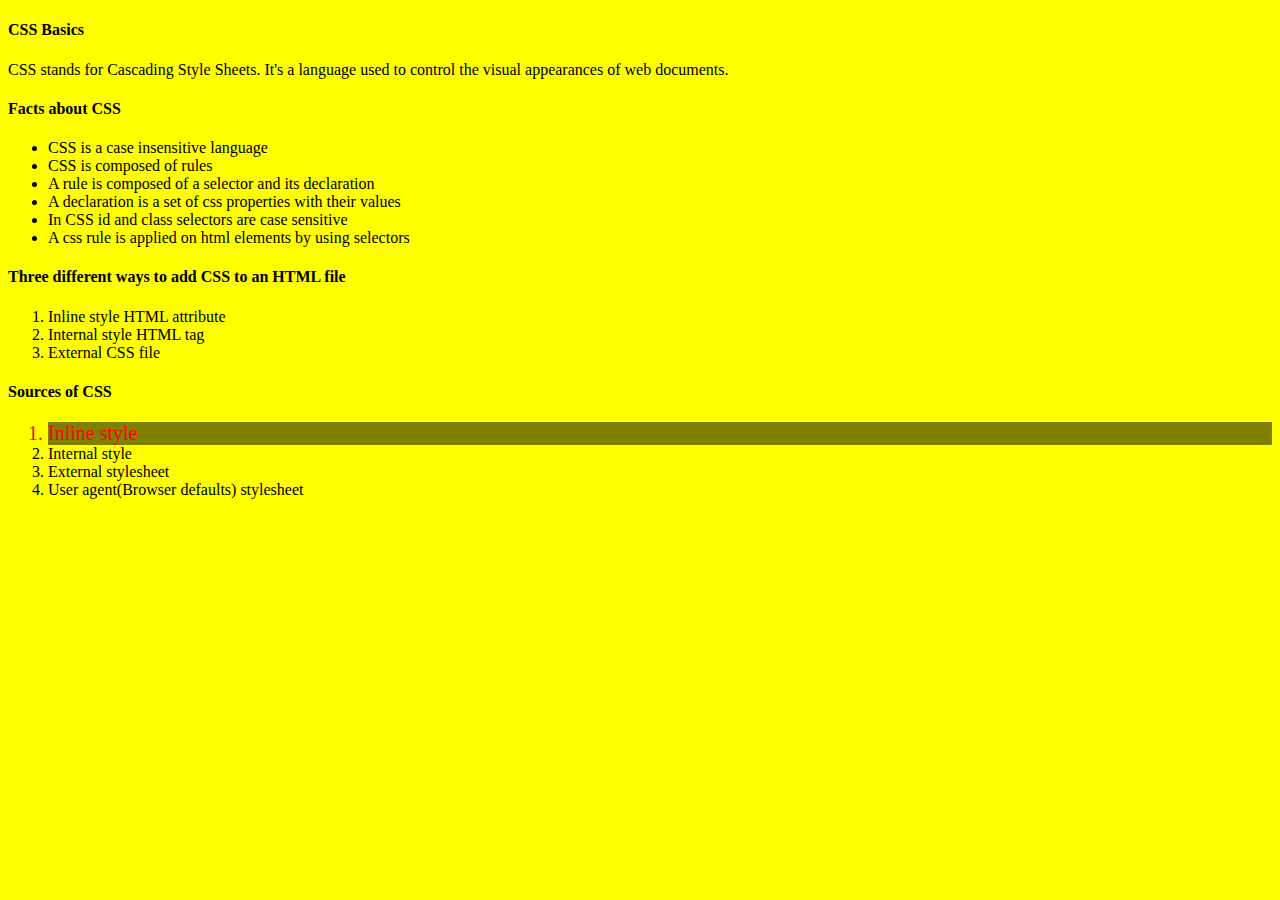
==== CSSBASICS.HTML @ b1e5e34a "Initial commit" ====
<!DOCTYPE html>
<html lang="en">
<head>
    <meta charset="UTF-8">
    <meta name="viewport" content="width=device-width, initial-scale=1.0">
    <meta http-equiv="X-UA-Compatible" content="ie=edge">
    <title>CSS Basics</title>
</head>
<body style="background-color:yellow;">
    <h4>CSS Basics</h4>
    <p>CSS stands for Cascading Style Sheets. It's a language used 
        to control the visual appearances of web documents.
        
    </p>
    <h4>Facts about CSS</h4>
    <ul>
      <li>CSS is a case insensitive language</li>
      <li>CSS is composed of rules</li>
      <li>A rule is composed of a selector and its declaration </li>
      <li>A declaration is a set of css properties with their values</li>
      <li>In CSS id and class selectors are case sensitive</li>
      <li>A css rule is applied on html elements by using selectors</li>
    </ul>

    <h4>Three different ways to add CSS to an HTML file</h4>
    <ol>
        <li>Inline style HTML attribute</li>
        <li>Internal style HTML tag</li>
        <li>External CSS file</li>
    </ol>
    <h4>Sources of CSS </h4>
    <ol>
        <li style="color:red; background-color:olive; font-size:20px;">Inline style</li>
        <li>Internal style</li>
        <li>External stylesheet</li>
        <li>User agent(Browser defaults) stylesheet</li>
    </ol>
</body>
</html>
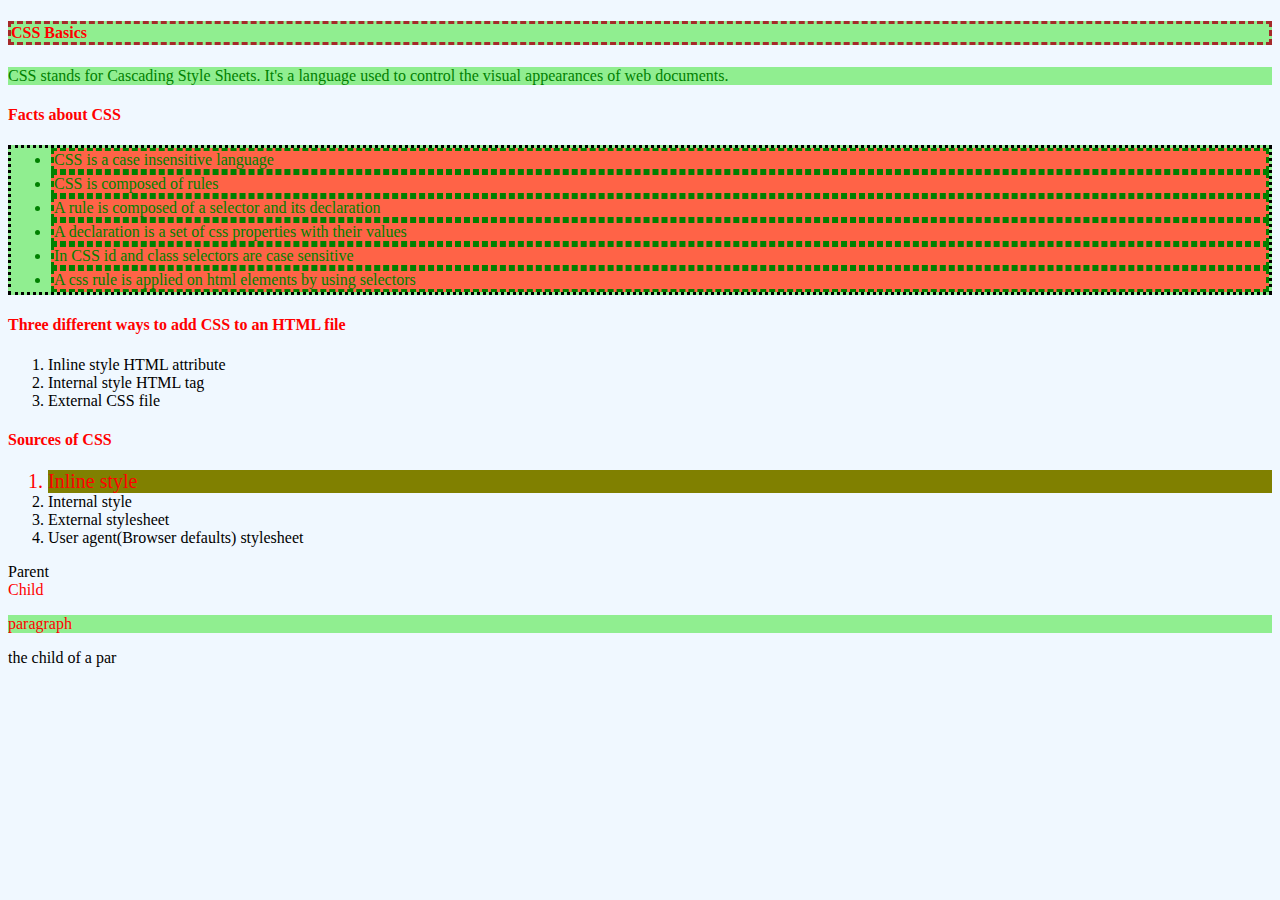
==== commit 464f9574: "css basics: selectors" ====
--- a/CSSBASICS.HTML
+++ b/CSSBASICS.HTML
@@ -5,15 +5,27 @@
     <meta name="viewport" content="width=device-width, initial-scale=1.0">
     <meta http-equiv="X-UA-Compatible" content="ie=edge">
     <title>CSS Basics</title>
+    <link rel="stylesheet" href="main.css">
+    <style>
+       /* Rules: selector + declaration  */
+       /* Selector: which element to apply the CSS on
+          Declaration: a set of pairs of properties and values */
+      /* Type/Tag/Element selector */
+      p {
+          color:green;
+          background-color:lightgreen;
+      }
+    </style>
 </head>
-<body style="background-color:yellow;">
-    <h4>CSS Basics</h4>
+<body style="background-color:aliceblue;">
+    <!-- gjhj -->
+    <h4 class="myClass lightGreenBack">CSS Basics</h4>
     <p>CSS stands for Cascading Style Sheets. It's a language used 
         to control the visual appearances of web documents.
         
     </p>
     <h4>Facts about CSS</h4>
-    <ul>
+    <ul class="borderDotted lightGreenBack">
       <li>CSS is a case insensitive language</li>
       <li>CSS is composed of rules</li>
       <li>A rule is composed of a selector and its declaration </li>
@@ -35,5 +47,15 @@
         <li>External stylesheet</li>
         <li>User agent(Browser defaults) stylesheet</li>
     </ol>
+    <div>
+        Parent
+        <div>
+            Child
+            
+        </div>
+    </div>
+    <p>paragraph
+                <div>the child of a par</div>
+            </p>
 </body>
 </html>--- a/main.css
+++ b/main.css
@@ -0,0 +1,44 @@
+h4 {
+    color:red;    
+}
+.myClass{
+    border-style:dashed;
+    border-color:brown;
+}
+.borderDotted{
+    border-style:dotted;
+}
+
+.lightGreenBack{
+  background-color:lightgreen;
+}
+
+.lightBlueBack{
+    background-color: lightblue;
+}
+/* tag, id, class */
+/* Child selector */
+
+ul>li{
+    color:blue;
+    background-color:tomato;
+    border-style:dashed;
+}
+div>div{
+    color:red;
+}
+p>div{
+    color:darkblue;
+}
+/* Descendent selector */
+ul li{
+    color:green;
+}
+/* Adjacent sibling selector */
+div+p{
+    color:blue;
+}
+/* General sibling selector */
+div~p{
+    color:red;
+}